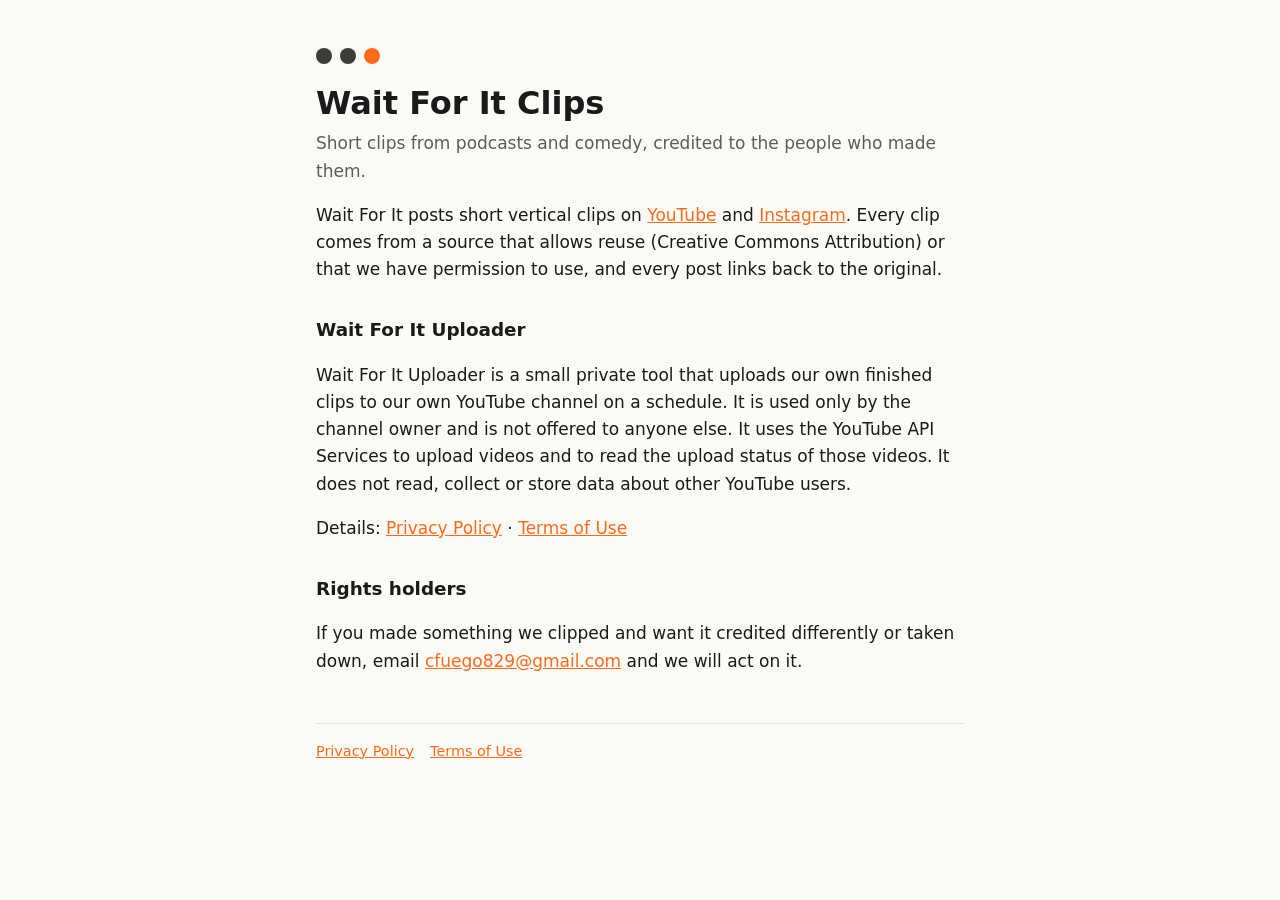
==== index.html @ 79455468 "Wait For It site: home, privacy policy, terms Co-Authored-By: Claude Opus 5.5 <noreply@anthropic.com" ====
<!doctype html>
<html lang="en">
<head>
<meta charset="utf-8">
<meta name="viewport" content="width=device-width, initial-scale=1">
<title>Wait For It Clips</title>
<link rel="stylesheet" href="style.css">
</head>
<body>
<main>
  <div class="dots"><span></span><span></span><span></span></div>
  <h1>Wait For It Clips</h1>
  <p class="lede">Short clips from podcasts and comedy, credited to the people who made them.</p>

  <p>Wait For It posts short vertical clips on
    <a href="https://www.youtube.com/channel/UC2hrYPa3nBxp8IKggKpk9ZA">YouTube</a> and
    <a href="https://www.instagram.com/clipswaitforit/">Instagram</a>.
    Every clip comes from a source that allows reuse (Creative Commons Attribution)
    or that we have permission to use, and every post links back to the original.</p>

  <h2>Wait For It Uploader</h2>
  <p>Wait For It Uploader is a small private tool that uploads our own finished clips to
    our own YouTube channel on a schedule. It is used only by the channel owner and is not
    offered to anyone else. It uses the YouTube API Services to upload videos and to read
    the upload status of those videos. It does not read, collect or store data about
    other YouTube users.</p>

  <p>Details: <a href="privacy.html">Privacy Policy</a> · <a href="terms.html">Terms of Use</a></p>

  <h2>Rights holders</h2>
  <p>If you made something we clipped and want it credited differently or taken down,
    email <a href="mailto:cfuego829@gmail.com">cfuego829@gmail.com</a> and we will act on it.</p>

  <footer>
    <a href="privacy.html">Privacy Policy</a><a href="terms.html">Terms of Use</a>
  </footer>
</main>
</body>
</html>
---- style.css ----
:root { --bg: #fafaf7; --fg: #1a1a1a; --muted: #5c5c5c; --accent: #ff6a1a; --line: #e4e2dc; }
@media (prefers-color-scheme: dark) {
  :root { --bg: #111112; --fg: #eeeee8; --muted: #a0a09a; --line: #2c2c2e; }
}
* { box-sizing: border-box; }
body { margin: 0; background: var(--bg); color: var(--fg);
  font: 17px/1.6 system-ui, -apple-system, "Segoe UI", sans-serif; }
main { max-width: 680px; margin: 0 auto; padding: 48px 16px 64px; }
.dots { display: flex; gap: 8px; margin-bottom: 20px; }
.dots span { width: 16px; height: 16px; border-radius: 50%; background: var(--fg); opacity: .85; }
.dots span:last-child { background: var(--accent); opacity: 1; }
h1 { font-size: 2rem; line-height: 1.2; margin: 0 0 8px; }
h2 { font-size: 1.15rem; margin: 32px 0 8px; }
p, li { color: var(--fg); }
.lede { color: var(--muted); margin-top: 0; }
a { color: var(--accent); }
footer { margin-top: 48px; padding-top: 16px; border-top: 1px solid var(--line);
  color: var(--muted); font-size: .9rem; }
footer a { margin-right: 16px; }
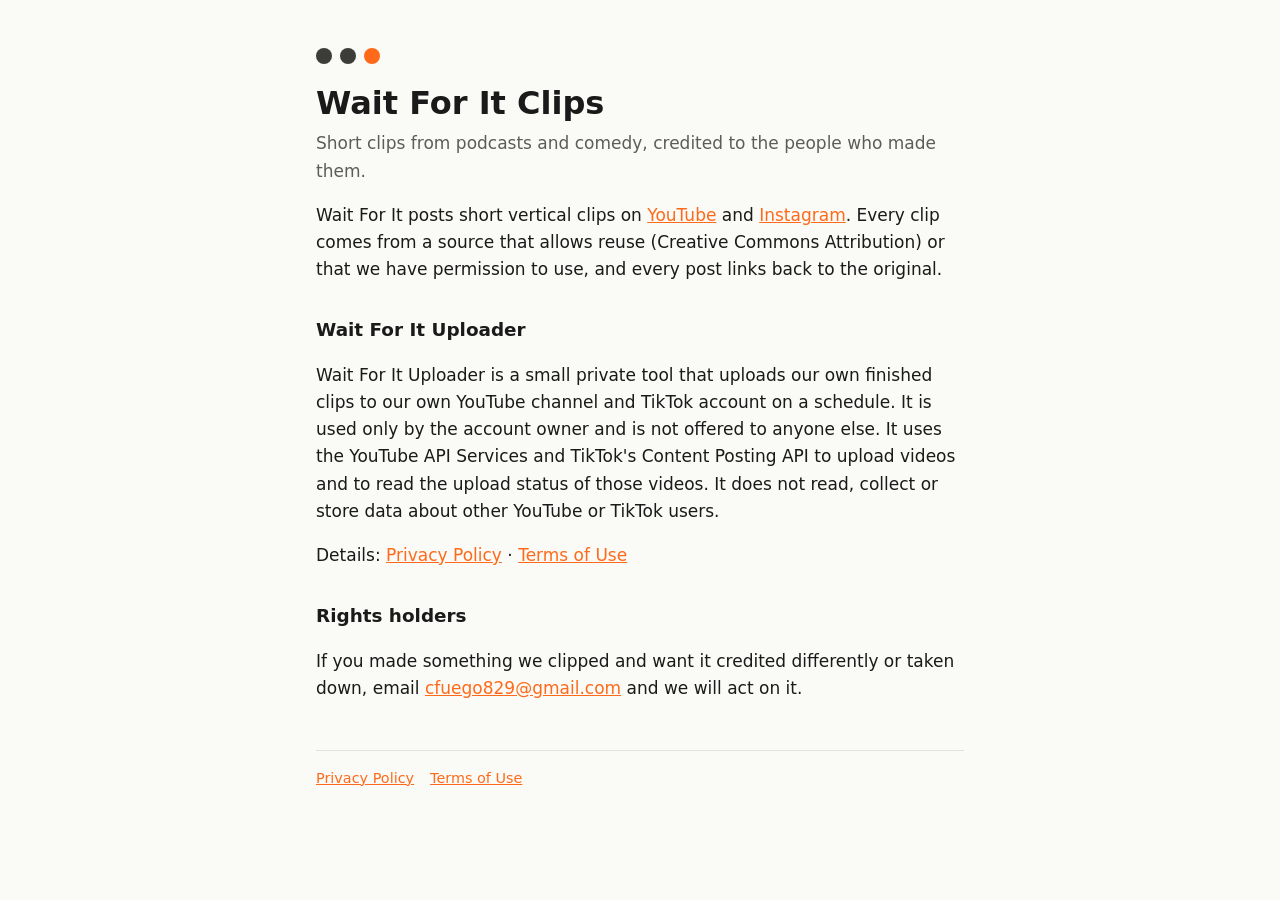
==== commit 548c2e33: "Cover TikTok in homepage and privacy policy Co-Authored-By: Claude Opus 5.5 <noreply@anthropic.com>" ====
--- a/index.html
+++ b/index.html
@@ -20,10 +20,10 @@
 
   <h2>Wait For It Uploader</h2>
   <p>Wait For It Uploader is a small private tool that uploads our own finished clips to
-    our own YouTube channel on a schedule. It is used only by the channel owner and is not
-    offered to anyone else. It uses the YouTube API Services to upload videos and to read
-    the upload status of those videos. It does not read, collect or store data about
-    other YouTube users.</p>
+    our own YouTube channel and TikTok account on a schedule. It is used only by the account
+    owner and is not offered to anyone else. It uses the YouTube API Services and TikTok's
+    Content Posting API to upload videos and to read the upload status of those videos. It
+    does not read, collect or store data about other YouTube or TikTok users.</p>
 
   <p>Details: <a href="privacy.html">Privacy Policy</a> · <a href="terms.html">Terms of Use</a></p>
 
